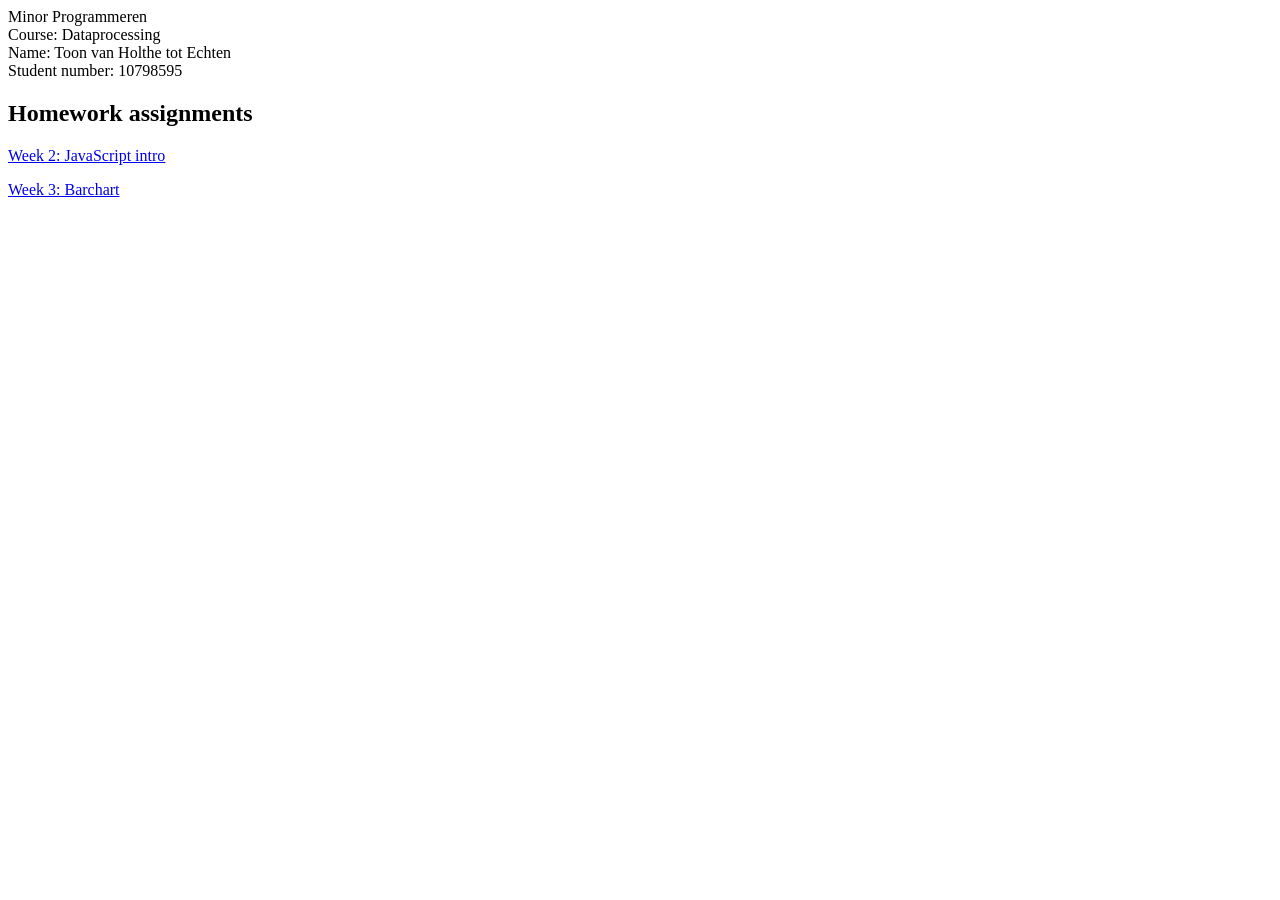
==== index.html @ 6f5d6875 "index.html" ====
<html>
	<header>
		<p>
			Minor Programmeren<br>
			Course: Dataprocessing<br>
			Name: Toon van Holthe tot Echten<br>
			Student number: 10798595<br>
		</p>
	</header>
	<body>
		<h2>Homework assignments</h2>
		<p id="Week 2">
			<a href="Homework/Week_2/KNMI.html">Week 2: JavaScript intro</a>
		</p>
		<p id="Week 3">
			<a href="Homework/Week_3/barchart.html">Week 3: Barchart</a>
		</p>
	</body>
</html>
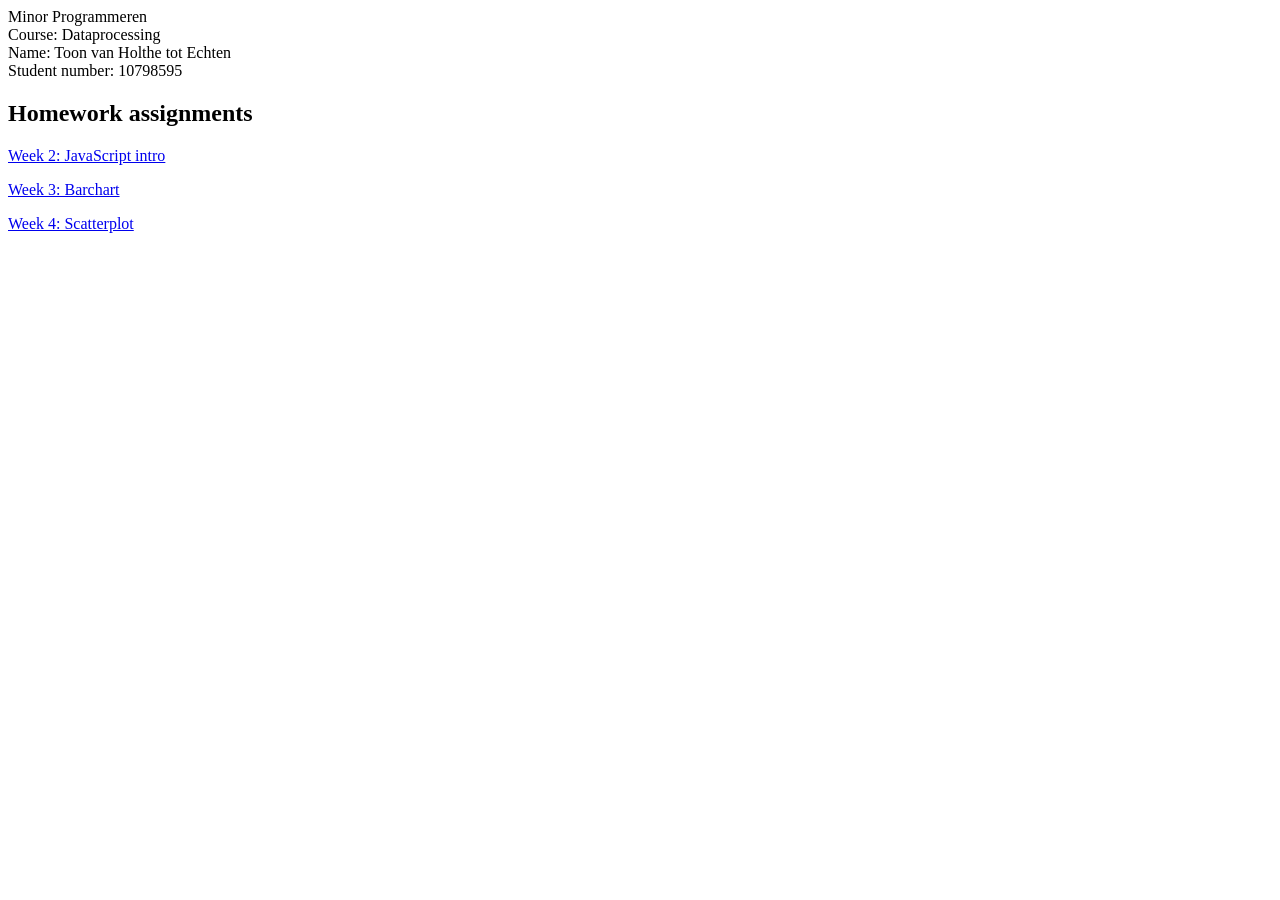
==== commit 738789bf: "update index" ====
--- a/index.html
+++ b/index.html
@@ -10,10 +10,13 @@
 	<body>
 		<h2>Homework assignments</h2>
 		<p id="Week 2">
-			<a href="Homework/Week_2/KNMI.html">Week 2: JavaScript intro</a>
+			<a href="Homework/week_2/KNMI.html">Week 2: JavaScript intro</a>
 		</p>
 		<p id="Week 3">
-			<a href="Homework/Week_3/barchart.html">Week 3: Barchart</a>
+			<a href="Homework/week_3/barchart.html">Week 3: Barchart</a>
+		</p>
+		<p id="Week 4">
+			<a href="Homework/week_4/scatterplot.html">Week 4: Scatterplot</a>
 		</p>
 	</body>
 </html>
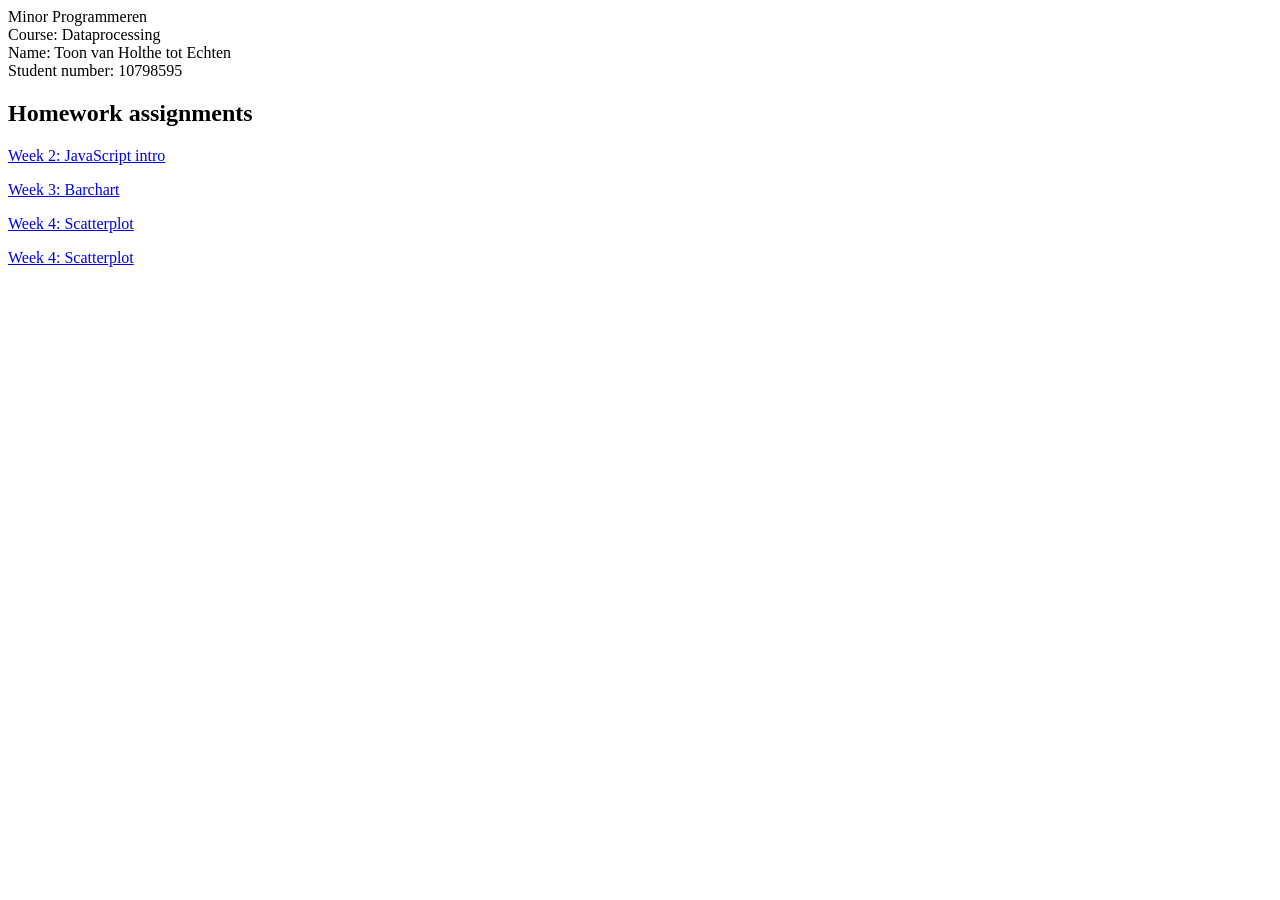
==== commit ff4a311b: "commit week 5" ====
--- a/index.html
+++ b/index.html
@@ -13,10 +13,13 @@
 			<a href="Homework/week_2/KNMI.html">Week 2: JavaScript intro</a>
 		</p>
 		<p id="Week 3">
-			<a href="Homework/week_3/barchart.html">Week 3: Barchart</a>
+			<a href="Homework/Week_3/barchart.html">Week 3: Barchart</a>
 		</p>
 		<p id="Week 4">
 			<a href="Homework/week_4/scatterplot.html">Week 4: Scatterplot</a>
 		</p>
+		<p id="Week 5">
+			<a href="Homework/week_4/line_2.html">Week 4: Scatterplot</a>
+		</p>
 	</body>
 </html>
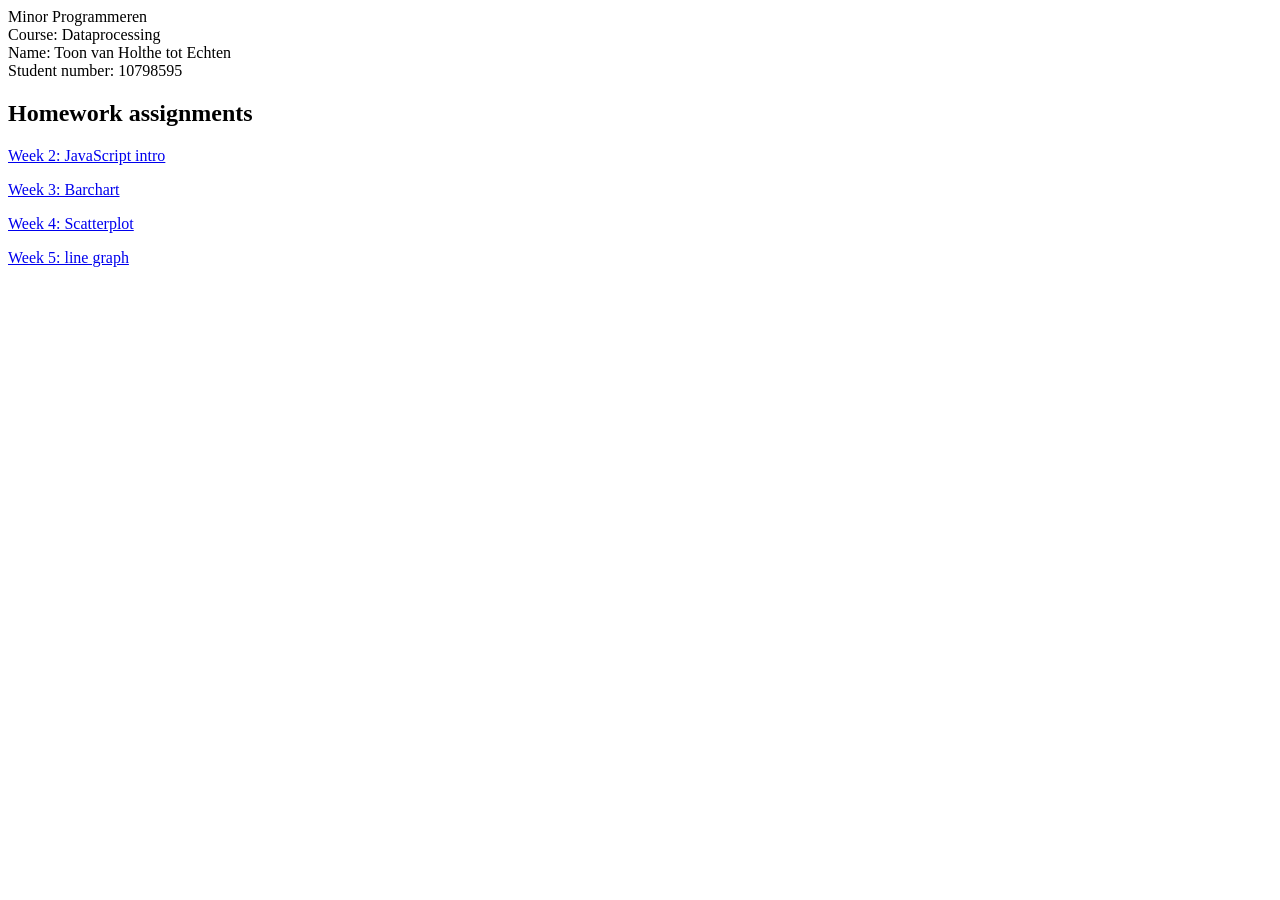
==== commit d460f8f6: "." ====
--- a/index.html
+++ b/index.html
@@ -19,7 +19,7 @@
 			<a href="Homework/week_4/scatterplot.html">Week 4: Scatterplot</a>
 		</p>
 		<p id="Week 5">
-			<a href="Homework/week_4/line_2.html">Week 4: Scatterplot</a>
+			<a href="Homework/week_5/line_2.html">Week 5: line graph</a>
 		</p>
 	</body>
 </html>
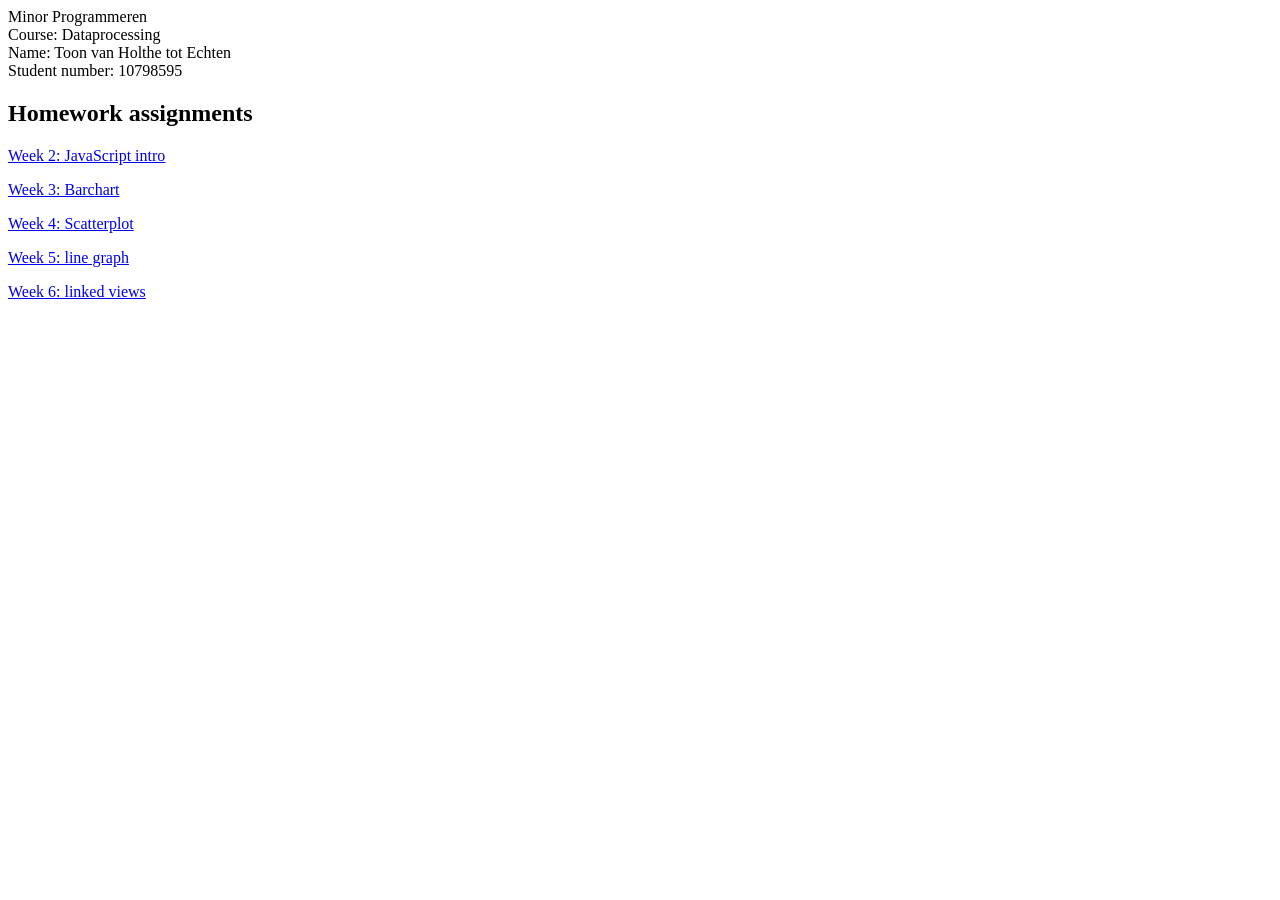
==== commit 859d8943: "update index" ====
--- a/index.html
+++ b/index.html
@@ -21,5 +21,8 @@
 		<p id="Week 5">
 			<a href="Homework/week_5/line_2.html">Week 5: line graph</a>
 		</p>
+		<p id="Week 5">
+			<a href="Homework/week_6/linked_views.html">Week 6: linked views</a>
+		</p>
 	</body>
 </html>
